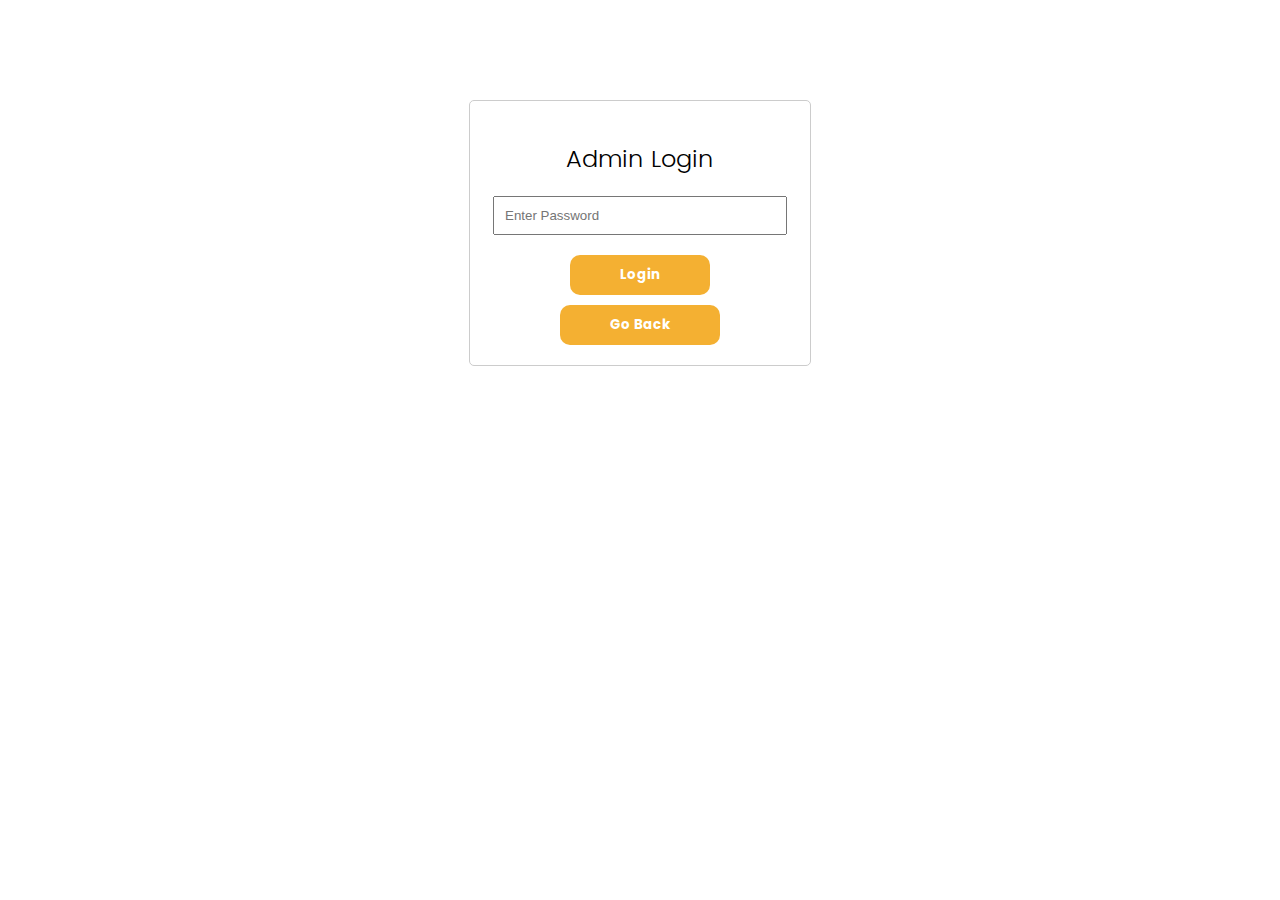
==== login.html @ a159d58b "first commit" ====
<!DOCTYPE html>
<html lang="en">

<head>
    <meta charset="UTF-8">
    <meta name="viewport" content="width=device-width, initial-scale=1.0">
    <title>Admin Login</title>
    <link rel="preconnect" href="https://fonts.googleapis.com">
    <link rel="preconnect" href="https://fonts.gstatic.com" crossorigin>
    <link
        href="https://fonts.googleapis.com/css2?family=Poppins:ital,wght@0,100;0,200;0,300;0,400;0,500;0,600;0,700;0,800;0,900;1,100;1,200;1,300;1,400;1,500;1,600;1,700;1,800;1,900&display=swap"
        rel="stylesheet">
    <style>
        .login-form {
            margin: 100px auto;
            padding: 20px;
            border: 1px solid #ccc;
            border-radius: 5px;
            width: 300px;
            text-align: center;
        }

        .login-form input {
            display: block;
            width: 90%;
            margin: 10px auto;
            padding: 10px;
        }

        .login-form button {
            padding: 10px 20px;
            margin-top: 10px;
            background-color: rgb(244, 176, 50);
            color: white;
            font-weight: 700;
            border: none;
            padding: 10px 50px;
            font-family: "Poppins", sans-serif;
            border-radius: 10px;

        }

        .error-message {
            color: red;
        }

        body {
            font-family: "Poppins", sans-serif;
        }

        h2 {
      

            font-weight: 300;
        }
    </style>
</head>

<body>
    <div class="login-form">
        <h2>Admin Login</h2>
        <div class="error-message" id="errorMessage"></div>
        <input type="password" id="adminPassword" placeholder="Enter Password">
        <button onclick="validatePassword()">Login</button>
        <button onclick="goBack()">Go Back</button>
    </div>

    <script>
        // admin password
        const correctPassword = "admin123";

        function validatePassword() {
            const password = document.getElementById('adminPassword').value;
            if (password === correctPassword) {
                window.location.href = 'admin.html';
            } else {
                document.getElementById('errorMessage').textContent = 'Incorrect password. Please try again.';
            }
        }

        function goBack() {
            window.location.href = 'index.html';
        }
    </script>
</body>

</html>
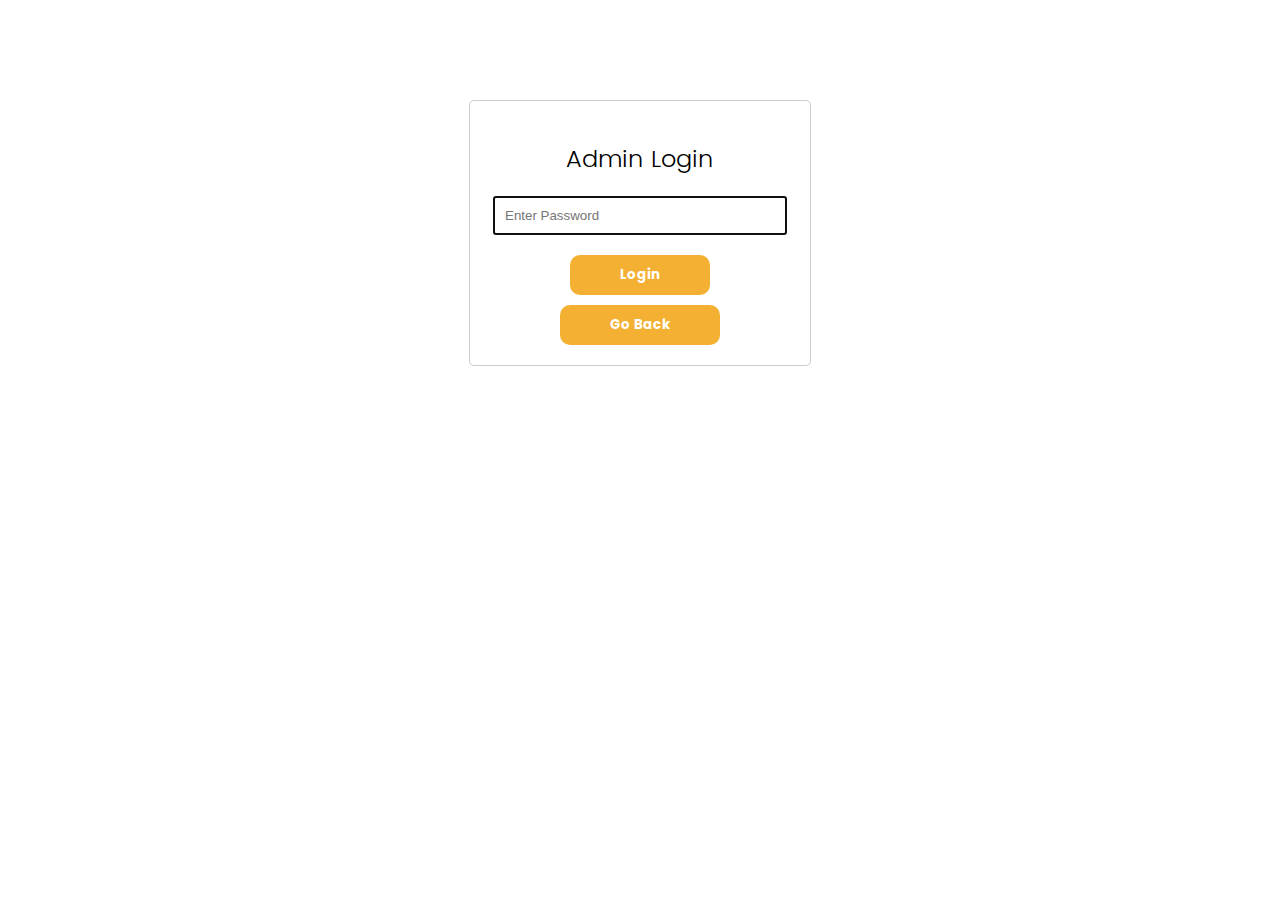
==== commit a868e81e: "first commit" ====
--- a/login.html
+++ b/login.html
@@ -60,7 +60,7 @@
     <div class="login-form">
         <h2>Admin Login</h2>
         <div class="error-message" id="errorMessage"></div>
-        <input type="password" id="adminPassword" placeholder="Enter Password">
+        <input type="password" id="adminPassword" placeholder="Enter Password" autofocus>
         <button onclick="validatePassword()">Login</button>
         <button onclick="goBack()">Go Back</button>
     </div>
